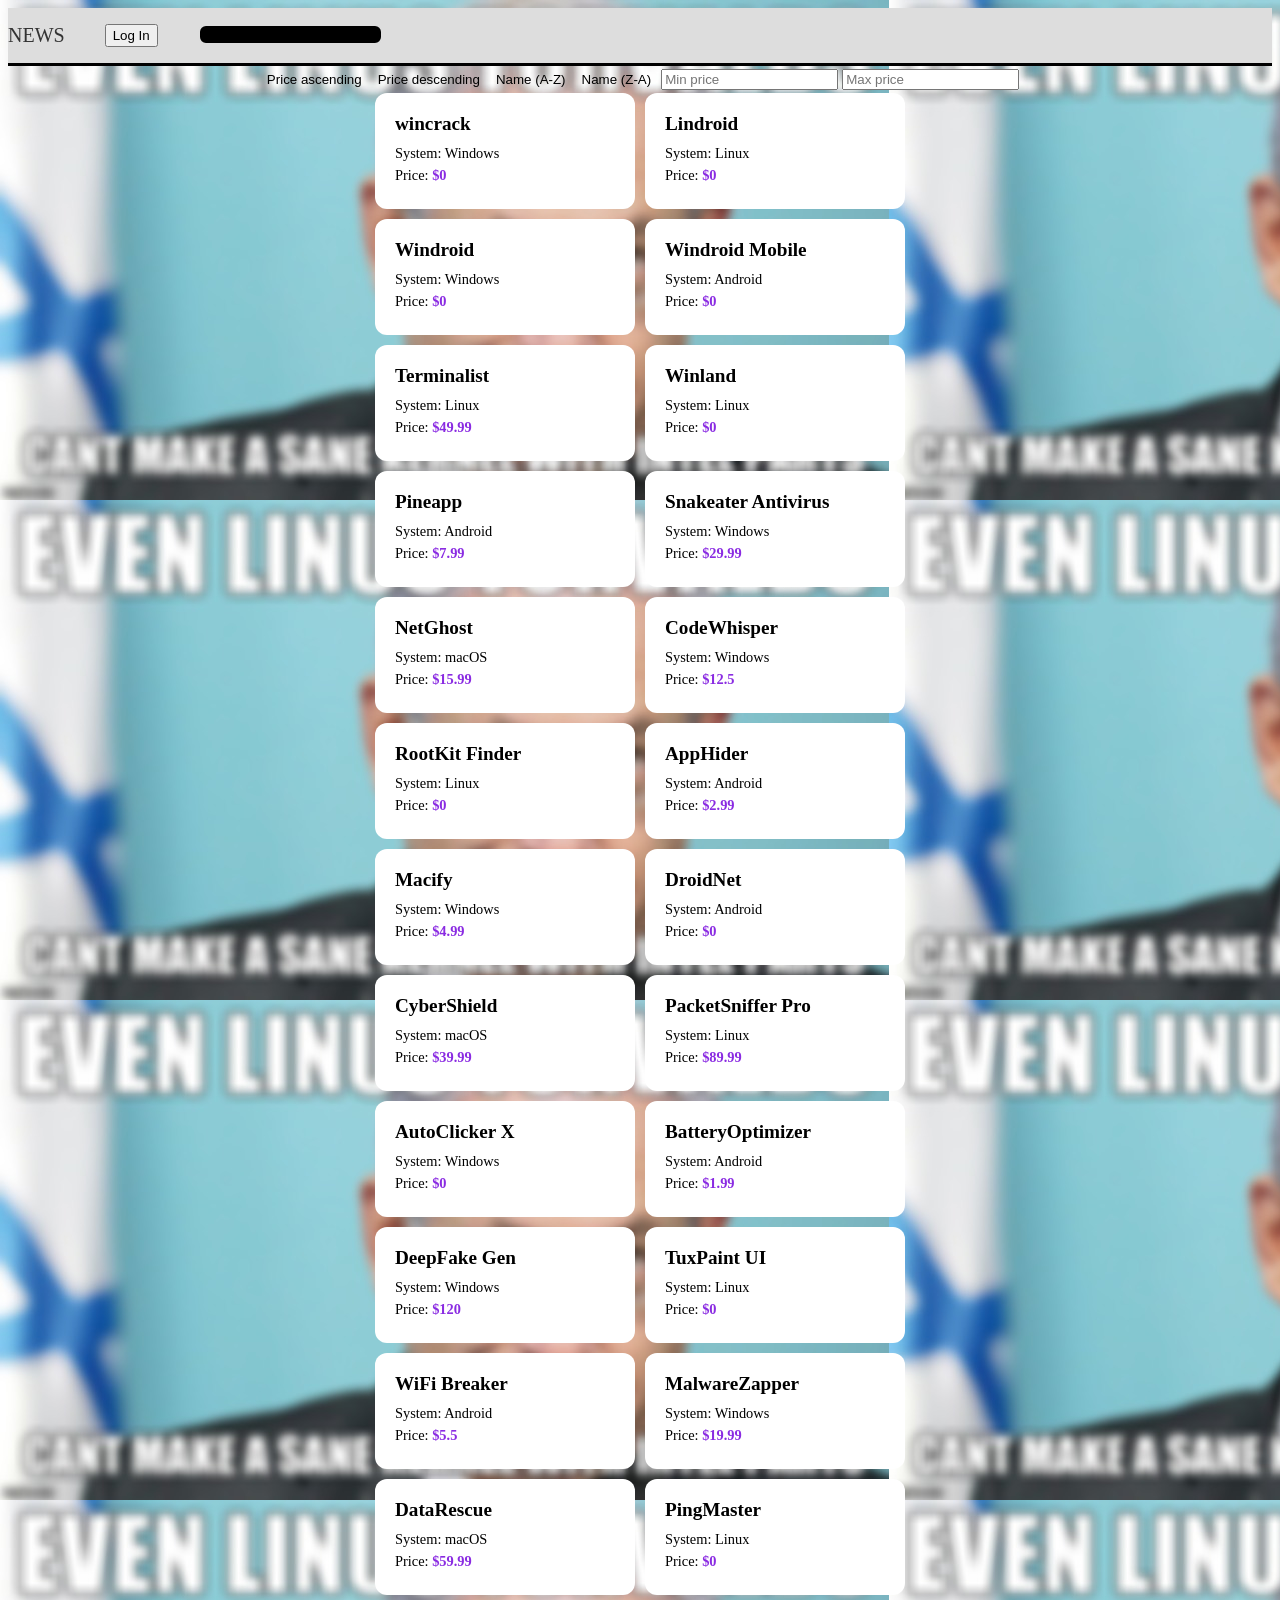
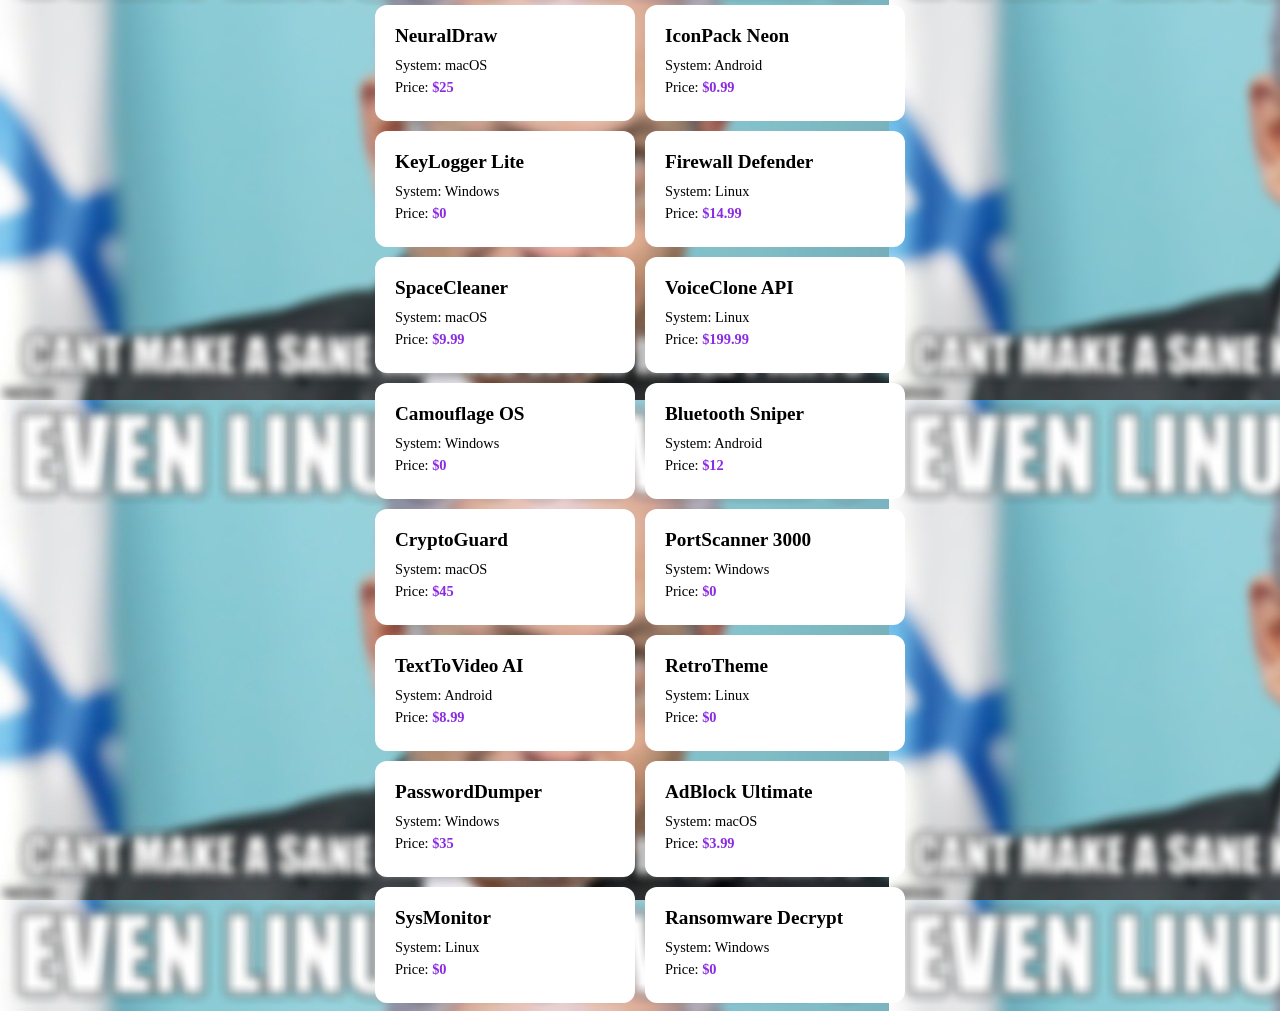
==== index.html @ 2f92194a "Add files via upload" ====
<!DOCTYPE html>
<html lang = "en">
<head>
    <meta http-equiv="content-type" content="text/html; charset=utf-8" />
    <link rel = "stylesheet" href = "style.css">
   
    <title>Zer0tech</title>
</head>

<nav>
  <ul class = "nav-list">
    <li><a href = "wardrobe.html">News</a></li>
    <button id = "login-btn">Log In</button>

    <div id = "input">
      <input id = "search"></input>
    </div>
  </ul>
</nav>

<body>

  <div id = "login">
    <form id = "login-form">
      <input type = "email" id = "email" placeholder = "Email" required><br>
      <input type = "password" id = "password" placeholder = "Password" required><br>
      <button type = "submit">Log In</button>
      <h3>or</h3>
      <button type = "submit">Sign up</button>
    </form>
  </div>
   
  <div id = "sort-btns">
    <button id = "asc-sort">Price ascending</button>
    <button id = "desc-sort">Price descending</button>
    <button id = "name-az-sort">Name (A-Z)</button>
    <button id = "name-za-sort">Name (Z-A)</button>
    <input id = "min-value" placeholder = "Min price">
    <input id = "max-value" placeholder = "Max price">
  </div>

  <div id = "cards"></div>
</body>
 
  <script src = "storeFilter.js"></script>
  <script src = "scrollToTop.js"></script>
  <script src = "modalLogin.js"></script>
  <script src = "addOnScroll.js"></script>

</html>
---- style.css ----
/* ROOT */
:root {
  --color-main: #ddd;
  --color-background: #333;
  --color-white: #fff;
}

nav {
    display: flex;
    justify-content: space-between;
    align-items: center;
    width: 100%;

    background-color: var(--color-main);
    border-bottom: 3px solid black;
}

nav ul {
    display: flex;
    list-style: none;         
    justify-content: right;
    margin-right: 16px;
    gap: 40px; 
    padding: 0;
}

nav a {
    text-decoration: none;
    color: var(--color-background);
    font-family: var(--font-main);
    font-size: 20px;
    text-transform: uppercase;
    transition: 0.3s ease;
}

body {
  display: flex;
  flex-direction: column;
  align-items: center;
 
  background: url("background.jpg");
}

button {
  cursor: pointer;
}

#search {
  border-radius: 8px;
  width: 100%;
 
  color: var(--color-white);
  background-color: black;
  border: 2px solid var(--color-main);
}

#asc-sort, #desc-sort, #name-az-sort, #name-za-sort {
  padding: 6px;
  border: none;
 
  background: rgba(0, 0, 0, 0.0);
  color: black;
}

#cards {
  display: grid;
  grid-template-columns: 1fr 1fr;
  gap: 10px;
  justify-content: center;
  box-sizing: border-box;
}

.card {
  background-color: #fff;
  color: black;
  border-radius: 12px;
  padding: 20px;
  width: 220px;
  transition: transform 0.2s;
}

.card h3 {
  margin: 0 0 10px 0;
  color: black;
  font-size: 1.2em;
}

.card p {
  margin: 5px 0;
  font-size: 0.9em;
}

.card b {
  color: blueviolet;
}

/*LOG IN MODAL*/
#login {
  padding: 20px 20px;
  position: fixed;
  z-index: 1000;

  visibility: hidden;
  opacity: 0;

  background-color: var(--color-white);
  border: 3px solid;
  border-color: black;
}

#login.show {
  visibility: visible;
  opacity: 1;
}

#login-form {
  display: flex;
  flex-direction: column;
  align-items: center;
}

#login-form button {
  width: 100%;
}

#scroll-btn {
  position: fixed;
  bottom: 30px;
  right: 30px;
  z-index: 1000;
  padding: 10px 20px;

  visibility: hidden;
  cursor: pointer;

  background-color: #007bff;
  color: white;
  opacity: 0;
}

#scroll-btn.show {
  opacity: 1;
  visibility: visible;
}
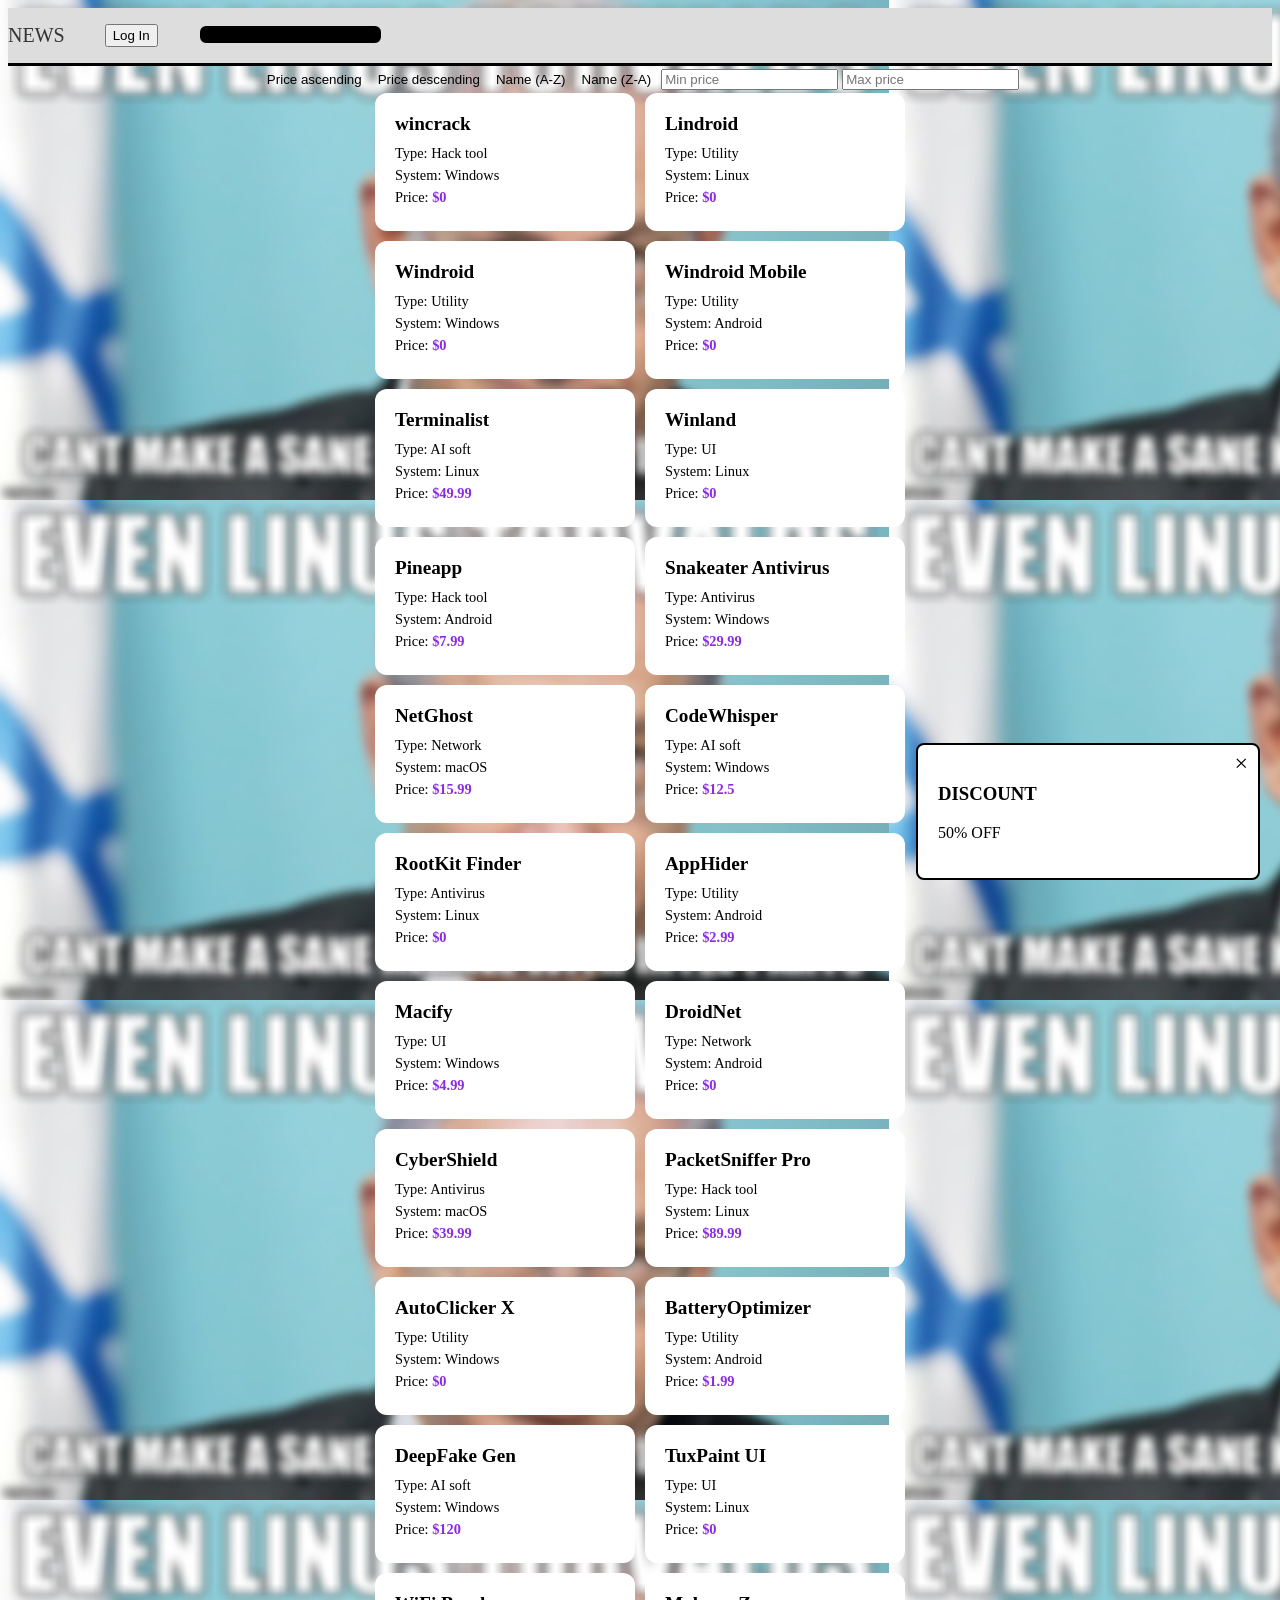
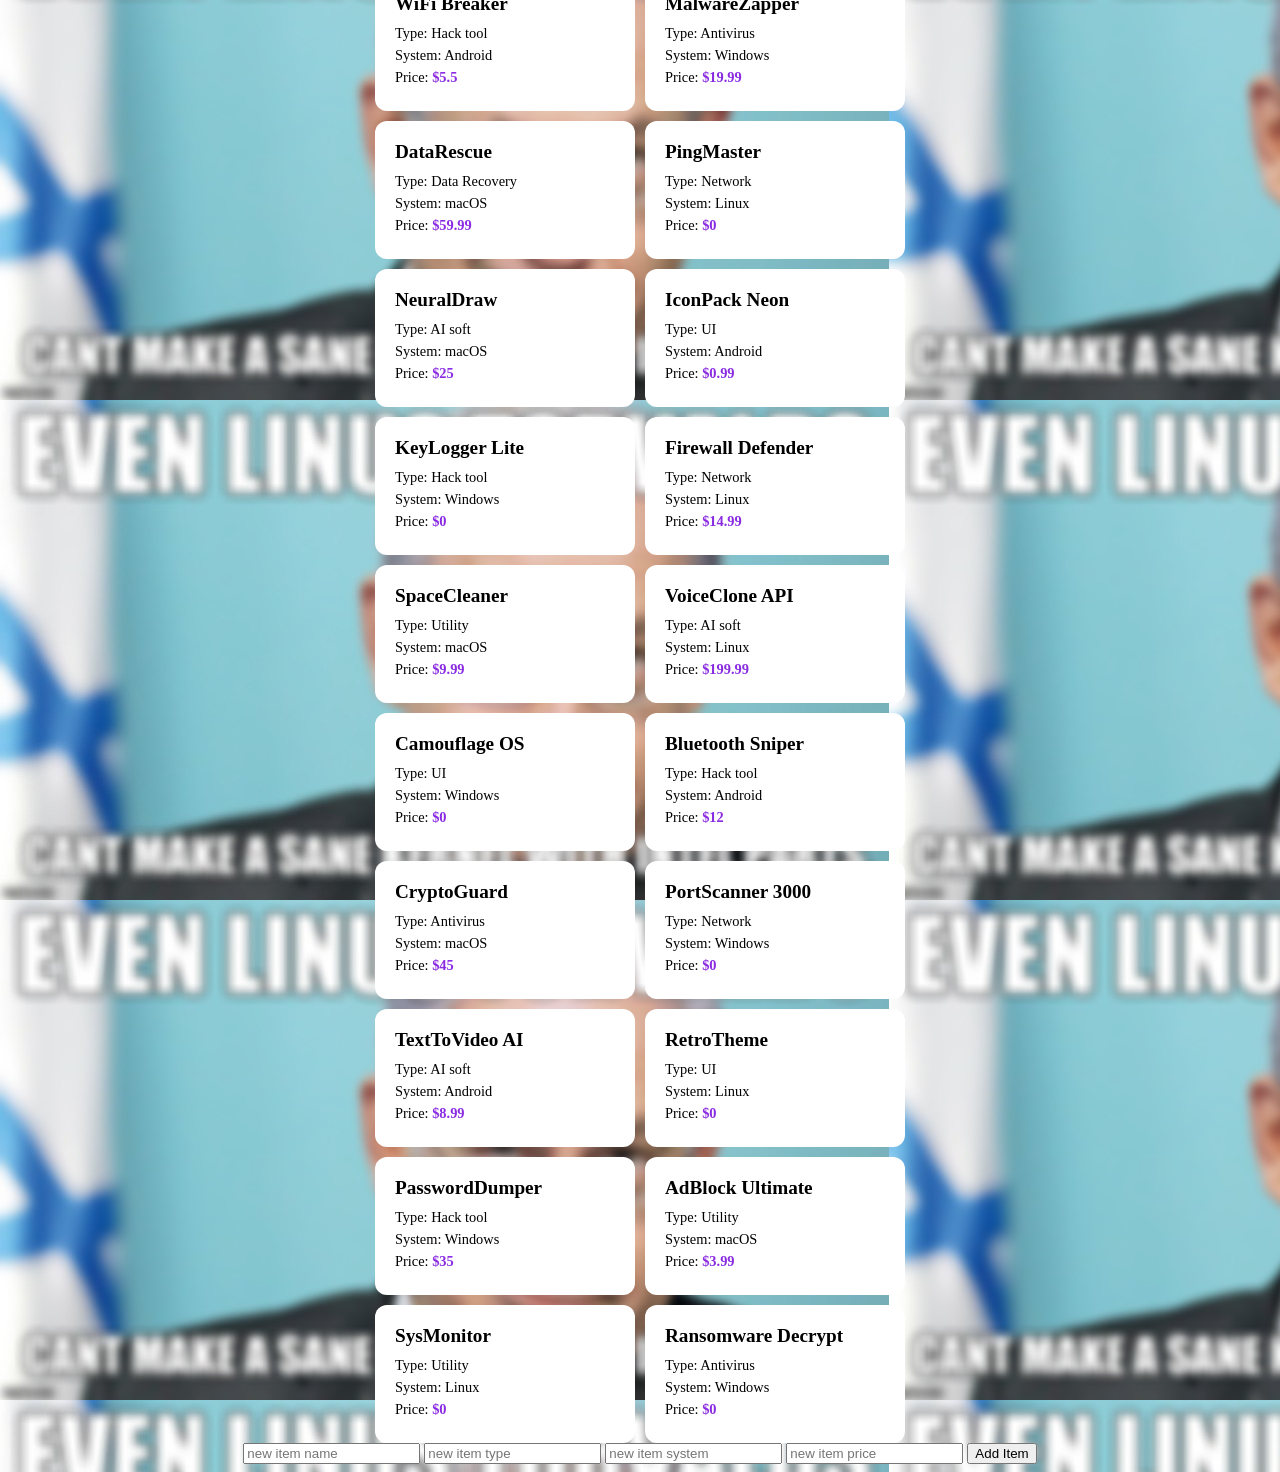
==== commit eb804378: "Add files via upload" ====
--- a/index.html
+++ b/index.html
@@ -1,50 +1,65 @@
 <!DOCTYPE html>
-<html lang = "en">
+<html lang="en">
 <head>
     <meta http-equiv="content-type" content="text/html; charset=utf-8" />
-    <link rel = "stylesheet" href = "style.css">
-   
+    <link rel="stylesheet" href="style.css">
     <title>Zer0tech</title>
 </head>
-
-<nav>
-  <ul class = "nav-list">
-    <li><a href = "wardrobe.html">News</a></li>
-    <button id = "login-btn">Log In</button>
-
-    <div id = "input">
-      <input id = "search"></input>
-    </div>
-  </ul>
-</nav>
-
 <body>
 
-  <div id = "login">
-    <form id = "login-form">
-      <input type = "email" id = "email" placeholder = "Email" required><br>
-      <input type = "password" id = "password" placeholder = "Password" required><br>
-      <button type = "submit">Log In</button>
+  <nav>
+    <ul class="nav-list">
+      <li><a href="wardrobe.html">News</a></li>
+      <button id="login-btn">Log In</button>
+
+      <div id="input">
+        <input id="search">
+      </div>
+    </ul>
+  </nav>
+
+  <div id="login">
+    <form id="login-form">
+      <input type="email" id="email" placeholder="Email" required><br>
+      <input type="password" id="password" placeholder="Password" required><br>
+      <button type="submit">Log In</button>
       <h3>or</h3>
-      <button type = "submit">Sign up</button>
+      <button type="button">Sign up</button>
     </form>
   </div>
    
-  <div id = "sort-btns">
-    <button id = "asc-sort">Price ascending</button>
-    <button id = "desc-sort">Price descending</button>
-    <button id = "name-az-sort">Name (A-Z)</button>
-    <button id = "name-za-sort">Name (Z-A)</button>
-    <input id = "min-value" placeholder = "Min price">
-    <input id = "max-value" placeholder = "Max price">
+  <div id="ad-window">
+    <span id="close-ad">×</span>
+    <div class="ad-content">
+        <h3>DISCOUNT</h3>
+        <p>50% OFF</p>
+    </div>
   </div>
 
-  <div id = "cards"></div>
+  <div id="sort-btns">
+    <button id="asc-sort">Price ascending</button>
+    <button id="desc-sort">Price descending</button>
+    <button id="name-az-sort">Name (A-Z)</button>
+    <button id="name-za-sort">Name (Z-A)</button>
+    <input id="min-value" placeholder="Min price">
+    <input id="max-value" placeholder="Max price">
+  </div>
+
+  <div id="cards"></div>
+
+  <div>
+    <input type="text" id="new-name" placeholder="new item name">
+    <input type="text" id="new-type" placeholder="new item type">
+    <input type="text" id="new-system" placeholder="new item system">
+    <input type="number" id="new-price" placeholder="new item price">
+    <button id="add-item">Add Item</button>
+  </div>
+
+  <script src="scripts/storeFilter.js"></script>
+  <script src="scripts/scrollToTop.js"></script>
+  <script src="scripts/modalLogin.js"></script>
+  <script src="scripts/newsSorter.js"></script>
+  <script src="scripts/adOnScroll.js"></script>
+
 </body>
- 
-  <script src = "storeFilter.js"></script>
-  <script src = "scrollToTop.js"></script>
-  <script src = "modalLogin.js"></script>
-  <script src = "addOnScroll.js"></script>
-
 </html>
--- a/style.css
+++ b/style.css
@@ -141,4 +141,33 @@
 #scroll-btn.show {
   opacity: 1;
   visibility: visible;
+}
+
+#ad-window {
+  position: fixed;
+  bottom: 20px;
+  right: 20px;
+  width: 300px;
+  padding: 20px;
+  z-index: 9999;
+
+  transform: translateY(150%); 
+
+  background-color: #ffffff;
+  border: 2px solid black;
+  border-color: black;
+  border-radius: 8px;
+}
+
+#ad-window.show-ad {
+  transform: translateY(0);
+}
+
+#close-ad {
+  position: absolute;
+  top: 5px;
+  right: 10px;
+  font-size: 24px;
+  color: black;
+  cursor: pointer;
 }
